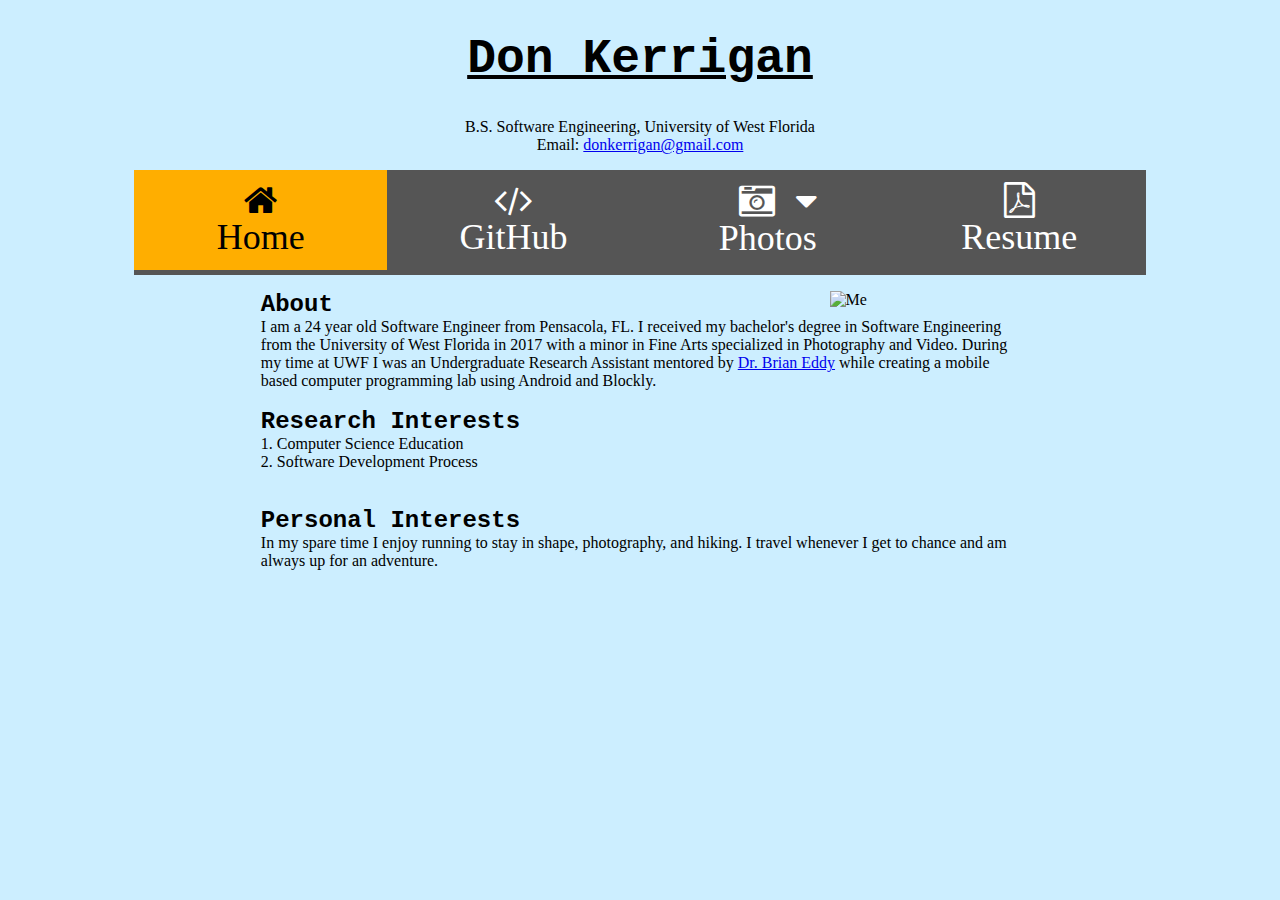
==== index.html @ 93a1a334 "Added dropdown menu to photos tab, added separate pages to distribute different types of photos, and" ====
<!DOCTYPE html>
<html>
  <head>
      <title>Don Kerrigan</title>
      <link rel="stylesheet" href="styles.css">
      <link rel="stylesheet" href="https://cdnjs.cloudflare.com/ajax/libs/font-awesome/4.7.0/css/font-awesome.min.css">
  </head>
  <body style="background-color:#cceeff;">
  <a id="home"></a>
  <h1 style="text-align:center; font-family:courier; font-size:3em;"><u><b>Don Kerrigan</b></u></h1>
    <p style="text-align:center">B.S. Software Engineering, University of West Florida<br/>Email: <a href="mailto:donkerrigan@gmail.com">donkerrigan@gmail.com</a></p>
  <div class="icon-bar" style="text-align: center;">
      <a href="index.html" class="active"><i class="fa fa-home"><br/>Home</i></a>
      <a href="https://github.com/donkerrigan"><i class="fa fa-code"><br/>GitHub</i></a>
      <div class="dropdown">
          <button class="dropbtn" onclick="photographs.html">
              <a href="photographs.html" style="color:white; width: 25%; text-align: center;"><i class="fa fa-camera-retro"><i style="float:right;" class="fa fa-caret-down"></i><br/>Photos</i></a>
          </button>
          <div class="dropdown-content">
              <a href="portraitPhotos.html">Portrait</a>
              <a href="landscapePhotos.html">Landscape</a>
              <a href="naturePhotos.html">Nature</a>
              <a href="wildlifePhotos.html">Wildlife</a>
          </div>
      </div>
      <!--<a class="active" href="photographs.html"><i class="fa fa-camera-retro"><br/>Photos</i></a>-->
      <a href="Don Kerrigan Resume.pdf"><i class="fa fa-file-pdf-o"><br/>Resume</i></a>
  </div>
	
    <p style="margin-left:20%; margin-right:20%; text-align:left; font-family:verdana">
		<img style="float:right; margin-left:2em;" src="Website Personal Picture.JPG" width=25% height=25% alt="Me"/>
		<b style="font-family:courier; font-size:1.5em;">About</b>
		<br/>
			I am a 24 year old Software Engineer from Pensacola, FL. I received my bachelor's degree in Software Engineering from the University of West Florida in 2017 with a minor in Fine Arts specialized in
            Photography and Video.
			During my time at UWF I was an Undergraduate Research Assistant mentored by <a href="https://uwf.edu/cse/departments/computer-science/our-faculty/faculty-profiles/dr-brian-eddy.html">Dr. Brian Eddy</a>
			while creating a mobile based computer programming lab using Android and Blockly.
        <br/><br/>
        
        <b style="font-family:courier; font-size:1.5em;">Research Interests</b>
        <br/>
            1. Computer Science Education<br/>
            2. Software Development Process<br/><br/><br/>
        
        <b style="font-family:courier; font-size:1.5em;">Personal Interests</b>
        <br/>
            In my spare time I enjoy running to stay in shape, photography, and hiking. 
            I travel whenever I get to chance and am always up for an adventure.
      </p>
  </body>
</html>
---- styles.css ----
.icon-bar {
    width: 80%; /* Full-width */
    background-color: #555; /* Dark-grey background */
    overflow: hidden; /* Overflow due to float */
    margin-left: 10%;
    margin-right: 10%;
}

.icon-bar a {
    float: left; /* Float links side by side */
    text-align: center; /* Center-align text */
    width: 25%; /* Equal width (5 icons with 20% width each = 100%) */
    padding: 12px 0; /* Some top and bottom padding */
    transition: all 0.3s ease; /* Add transition for hover effects */
    color: white; /* White text color */
    font-size: 36px; /* Increased font size */
}

.icon-bar a:hover {
    background-color: #000; /* Add a hover color */
    color: white !important;
}

.active {
    background-color: #ffae00; /* Add an active/current color */
    color: black !important;
}




/* The dropdown container */
.dropdown {
  float: left;
  width: 25%;
  overflow: hidden;
}

/* Dropdown button */
.dropdown .dropbtn {
  font-size: 36px;
  border: none;
  outline: none;
  float: center;
  color: white;
  background-color: inherit;
  font-family: inherit; /* Important for vertical align on mobile phones */
  margin: 0; /* Important for vertical align on mobile phones */
  width: 390%;
}


/* Dropdown content (hidden by default) */
.dropdown-content {
  display: none;
  width: 19%;
  position: absolute;
  background-color: #f9f9f9;
  z-index: 1;
}

/* Links inside the dropdown */
.dropdown-content a {
  float: none;
  color: black;
  text-decoration: none;
  display: block;
  text-align: center;
  width: 100%;
}

/* Add a grey background color to dropdown links on hover */
.dropdown-content a:hover {
  background-color: #000;
}

/* Show the dropdown menu on hover */
.dropdown:hover .dropdown-content{
  display: block;
  color: white;
}
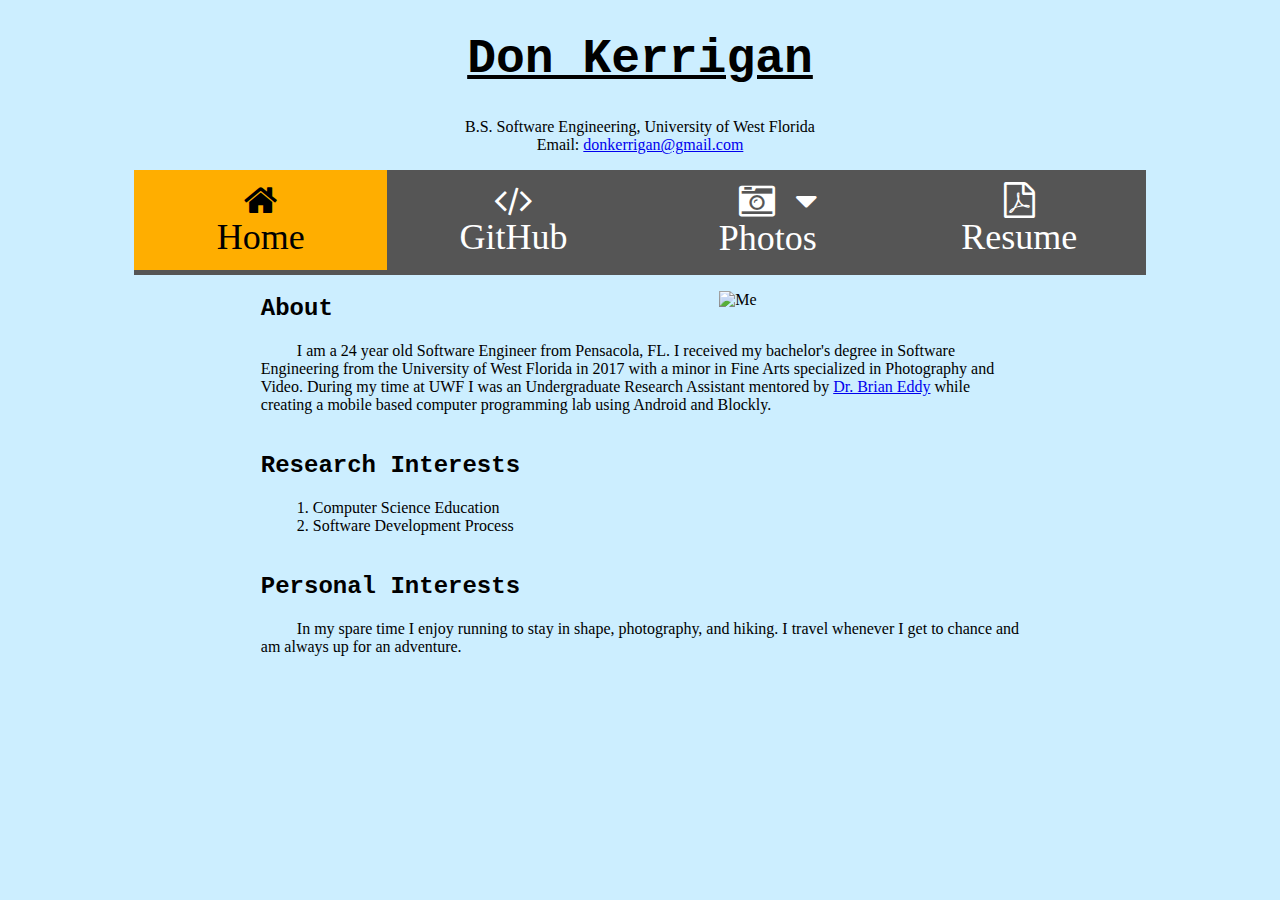
==== commit d40a72b6: "Added more photos, added css tags to make future edits easier and faster, fixed main profile picture" ====
--- a/index.html
+++ b/index.html
@@ -5,47 +5,50 @@
       <link rel="stylesheet" href="styles.css">
       <link rel="stylesheet" href="https://cdnjs.cloudflare.com/ajax/libs/font-awesome/4.7.0/css/font-awesome.min.css">
   </head>
-  <body style="background-color:#cceeff;">
-  <a id="home"></a>
-  <h1 style="text-align:center; font-family:courier; font-size:3em;"><u><b>Don Kerrigan</b></u></h1>
-    <p style="text-align:center">B.S. Software Engineering, University of West Florida<br/>Email: <a href="mailto:donkerrigan@gmail.com">donkerrigan@gmail.com</a></p>
-  <div class="icon-bar" style="text-align: center;">
-      <a href="index.html" class="active"><i class="fa fa-home"><br/>Home</i></a>
-      <a href="https://github.com/donkerrigan"><i class="fa fa-code"><br/>GitHub</i></a>
-      <div class="dropdown">
-          <button class="dropbtn" onclick="photographs.html">
-              <a href="photographs.html" style="color:white; width: 25%; text-align: center;"><i class="fa fa-camera-retro"><i style="float:right;" class="fa fa-caret-down"></i><br/>Photos</i></a>
-          </button>
-          <div class="dropdown-content">
-              <a href="portraitPhotos.html">Portrait</a>
-              <a href="landscapePhotos.html">Landscape</a>
-              <a href="naturePhotos.html">Nature</a>
-              <a href="wildlifePhotos.html">Wildlife</a>
+  <body class="background-color">
+      <h1>Don Kerrigan</h1>
+        <p class="site-bio">B.S. Software Engineering, University of West Florida<br/>Email: <a href="mailto:donkerrigan@gmail.com">donkerrigan@gmail.com</a></p>
+      <div class="icon-bar">
+          <a href="index.html" class="active"><i class="fa fa-home"><br/>Home</i></a>
+          <a href="https://github.com/donkerrigan"><i class="fa fa-code"><br/>GitHub</i></a>
+          <div class="dropdown">
+              <button class="dropbtn" onclick="photographs.html">
+                  <a href="photographs.html" style="color:white; width: 25%; text-align: center;"><i class="fa fa-camera-retro"><i style="float:right;" class="fa fa-caret-down"></i><br/>Photos</i></a>
+              </button>
+              <div class="dropdown-content">
+                  <a href="portraitPhotos.html">Portrait</a>
+                  <a href="landscapePhotos.html">Landscape</a>
+                  <a href="naturePhotos.html">Nature</a>
+                  <a href="wildlifePhotos.html">Wildlife</a>
+              </div>
           </div>
+          <a href="Don Kerrigan Resume.pdf"><i class="fa fa-file-pdf-o"><br/>Resume</i></a>
       </div>
-      <!--<a class="active" href="photographs.html"><i class="fa fa-camera-retro"><br/>Photos</i></a>-->
-      <a href="Don Kerrigan Resume.pdf"><i class="fa fa-file-pdf-o"><br/>Resume</i></a>
-  </div>
-	
-    <p style="margin-left:20%; margin-right:20%; text-align:left; font-family:verdana">
-		<img style="float:right; margin-left:2em;" src="Website Personal Picture.JPG" width=25% height=25% alt="Me"/>
-		<b style="font-family:courier; font-size:1.5em;">About</b>
-		<br/>
-			I am a 24 year old Software Engineer from Pensacola, FL. I received my bachelor's degree in Software Engineering from the University of West Florida in 2017 with a minor in Fine Arts specialized in
-            Photography and Video.
-			During my time at UWF I was an Undergraduate Research Assistant mentored by <a href="https://uwf.edu/cse/departments/computer-science/our-faculty/faculty-profiles/dr-brian-eddy.html">Dr. Brian Eddy</a>
-			while creating a mobile based computer programming lab using Android and Blockly.
-        <br/><br/>
-        
-        <b style="font-family:courier; font-size:1.5em;">Research Interests</b>
-        <br/>
-            1. Computer Science Education<br/>
-            2. Software Development Process<br/><br/><br/>
-        
-        <b style="font-family:courier; font-size:1.5em;">Personal Interests</b>
-        <br/>
-            In my spare time I enjoy running to stay in shape, photography, and hiking. 
-            I travel whenever I get to chance and am always up for an adventure.
+
+      <p class="profile-body">
+          <img class="profile-picture" src="Website Personal Picture.JPG" width=25% height=25% alt="Me"/>
+      </p>
+
+      <h2>About</h2>
+      <p class="profile-body">
+          &emsp;&emsp; I am a 24 year old Software Engineer from Pensacola, FL. I received my bachelor's degree in Software Engineering from the University of West Florida in 2017 with a minor in Fine Arts specialized in
+          Photography and Video.
+          During my time at UWF I was an Undergraduate Research Assistant mentored by <a href="https://uwf.edu/cse/departments/computer-science/our-faculty/faculty-profiles/dr-brian-eddy.html">Dr. Brian Eddy</a>
+          while creating a mobile based computer programming lab using Android and Blockly.
+          <br/><br/>
+      </p>
+
+      <h2>Research Interests</h2>
+      <p class="profile-body">
+          &emsp;&emsp; 1. Computer Science Education<br/>
+          &emsp;&emsp; 2. Software Development Process<br/>
+          <br/>
+      </p>
+
+      <h2>Personal Interests</h2>
+      <p class="profile-body">
+          &emsp;&emsp; In my spare time I enjoy running to stay in shape, photography, and hiking.
+          I travel whenever I get to chance and am always up for an adventure.
       </p>
   </body>
 </html>
--- a/styles.css
+++ b/styles.css
@@ -1,3 +1,58 @@
+/*
+*   Main site header and bio styles, including h1 and h2.
+*/
+.background-color {
+    background-color: #cceeff;
+}
+
+h1 {
+    text-align:center;
+    font-family:courier;
+    font-size:3em;
+    font-weight: bold;
+    text-decoration: underline;
+}
+
+h2 {
+    font-family:courier !important;
+    font-size:1.5em;
+    font-weight: bold;
+    margin-left:20%;
+    margin-right:20%;
+    text-align:left;
+}
+
+h3 {
+    font-family: courier;
+    text-align: center;
+    font-size: 3em;
+    font-weight: bold;
+}
+
+h4 {
+    font-family: courier;
+    text-align: center;
+    font-size: ;
+    font-weight: bold;
+}
+
+.site-bio {
+    text-align:center;
+}
+
+.profile-picture {
+    float:right;
+    margin-left:2em;
+    min-width: 300px;
+}
+
+.profile-body {
+    margin-left:20%;
+    margin-right:20%;
+    text-align:left;
+    font-family:verdana;
+}
+
 .icon-bar {
     width: 80%; /* Full-width */
     background-color: #555; /* Dark-grey background */
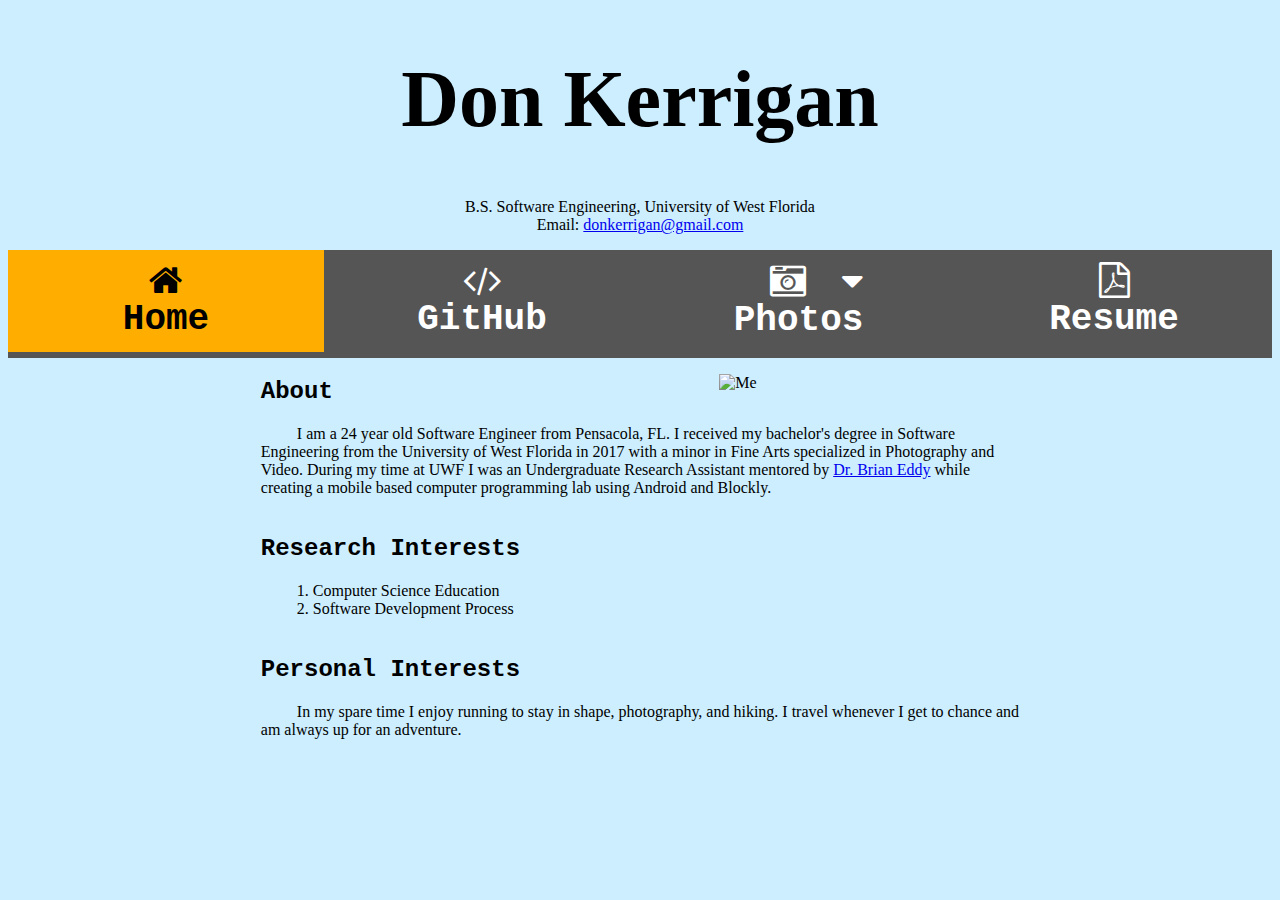
==== commit 90ec065d: "Added Video page to show my latest video. Changed font for website title and all photos pages. Also " ====
--- a/index.html
+++ b/index.html
@@ -9,20 +9,21 @@
       <h1>Don Kerrigan</h1>
         <p class="site-bio">B.S. Software Engineering, University of West Florida<br/>Email: <a href="mailto:donkerrigan@gmail.com">donkerrigan@gmail.com</a></p>
       <div class="icon-bar">
-          <a href="index.html" class="active"><i class="fa fa-home"><br/>Home</i></a>
-          <a href="https://github.com/donkerrigan"><i class="fa fa-code"><br/>GitHub</i></a>
+          <a href="https://donkerrigan.com/index.html" class= "active"><i class="fa fa-home"><br/><small class="menubartxt">Home</small></i></a>
+          <a href="https://github.com/donkerrigan"><i class="fa fa-code"><br/><small class="menubartxt">GitHub</small></i></a>
           <div class="dropdown">
               <button class="dropbtn" onclick="photographs.html">
-                  <a href="photographs.html" style="color:white; width: 25%; text-align: center;"><i class="fa fa-camera-retro"><i style="float:right;" class="fa fa-caret-down"></i><br/>Photos</i></a>
+                  <a href="photographs.html" style="color:white; width: 25%; text-align: center;"><i class="fa fa-camera-retro"><i style="float:right;" class="fa fa-caret-down"></i><br/><small class="menubartxt">Photos</small></i></a>
               </button>
               <div class="dropdown-content">
                   <a href="portraitPhotos.html">Portrait</a>
                   <a href="landscapePhotos.html">Landscape</a>
                   <a href="naturePhotos.html">Nature</a>
                   <a href="wildlifePhotos.html">Wildlife</a>
+                  <a href="videos.html">Video</a>
               </div>
           </div>
-          <a href="Don Kerrigan Resume.pdf"><i class="fa fa-file-pdf-o"><br/>Resume</i></a>
+          <a href="Don Kerrigan Resume.pdf"><i class="fa fa-file-pdf-o"><br/><small class="menubartxt">Resume</small></i></a>
       </div>
 
       <p class="profile-body">
--- a/styles.css
+++ b/styles.css
@@ -1,5 +1,5 @@
 /*
-*   Main site header and bio styles, including h1 and h2.
+*   Main site header and bio styles, including h1, h2, h3, and h4.
 */
 .background-color {
     background-color: #cceeff;
@@ -7,10 +7,9 @@
 
 h1 {
     text-align:center;
-    font-family:courier;
-    font-size:3em;
+    font-family: mistral;
+    font-size:5em;
     font-weight: bold;
-    text-decoration: underline;
 }
 
 h2 {
@@ -23,29 +22,42 @@
 }
 
 h3 {
-    font-family: courier;
+    font-family: mistral;
     text-align: center;
     font-size: 3em;
     font-weight: bold;
 }
 
 h4 {
-    font-family: courier;
+    font-family: mistral;
     text-align: center;
-    font-size: ;
+    font-size:;
     font-weight: bold;
+}
+
+.menubartxt {
+    font-family:courier;
+    font-weight: bold;
+    text-align: center;
+    font-size: 36px;
 }
 
 .site-bio {
     text-align:center;
 }
 
+/*
+*   Sets margins for profile picture on home page
+*/
 .profile-picture {
     float:right;
     margin-left:2em;
     min-width: 300px;
 }
 
+/*
+*   Boundaries set for text on home page
+*/
 .profile-body {
     margin-left:20%;
     margin-right:20%;
@@ -53,22 +65,29 @@
     font-family:verdana;
 }
 
+
+/*
+*
+*   Styling for site menu bar
+*
+*/
+
 .icon-bar {
-    width: 80%; /* Full-width */
+    width: 100%; /* Full-width */
     background-color: #555; /* Dark-grey background */
     overflow: hidden; /* Overflow due to float */
-    margin-left: 10%;
-    margin-right: 10%;
+    font-family: courier;
 }
 
 .icon-bar a {
     float: left; /* Float links side by side */
     text-align: center; /* Center-align text */
-    width: 25%; /* Equal width (5 icons with 20% width each = 100%) */
+    width: 25%; /* Equal width (4 icons with 25% width each = 100%) */
     padding: 12px 0; /* Some top and bottom padding */
-    transition: all 0.3s ease; /* Add transition for hover effects */
+    transition: all 0.3s ease; /* Added transition for hover effects */
     color: white; /* White text color */
     font-size: 36px; /* Increased font size */
+    font-family: courier;
 }
 
 .icon-bar a:hover {
@@ -82,16 +101,24 @@
 }
 
 
+/*
+*
+*   Styling for dropdown from photos icon on menu bar
+*
+*/
 
-
-/* The dropdown container */
+/*
+*   The dropdown container
+*/
 .dropdown {
   float: left;
   width: 25%;
   overflow: hidden;
 }
 
-/* Dropdown button */
+/*
+*   Dropdown button
+*/
 .dropdown .dropbtn {
   font-size: 36px;
   border: none;
@@ -105,32 +132,61 @@
 }
 
 
-/* Dropdown content (hidden by default) */
+/*
+*   Dropdown content (hidden by default)
+*/
 .dropdown-content {
   display: none;
-  width: 19%;
+  width: 24.6%;
   position: absolute;
   background-color: #f9f9f9;
   z-index: 1;
 }
 
-/* Links inside the dropdown */
+/*
+*   Links inside the dropdown
+*/
 .dropdown-content a {
   float: none;
   color: black;
   text-decoration: none;
   display: block;
   text-align: center;
+  font-family: courier;
+  font-weight: bold;
   width: 100%;
 }
 
-/* Add a grey background color to dropdown links on hover */
+/*
+*   Add a grey background color to dropdown links on hover
+*/
 .dropdown-content a:hover {
   background-color: #000;
 }
 
-/* Show the dropdown menu on hover */
+/*
+*   Show the dropdown menu on hover
+*/
 .dropdown:hover .dropdown-content{
   display: block;
   color: white;
+}
+
+.video-section{
+    position: relative;
+	padding-bottom: 56.25%; /* 16:9 */
+	padding-top: 20%;
+	padding-bottom: 20%;
+	height: 0;
+}
+
+.video {
+    position: absolute;
+    top: 50%;
+    bottom: 10%;
+    left: 25%;
+    right: 25%;
+    width: 50%;
+    height: 55%;
+    margin: 50px;
 }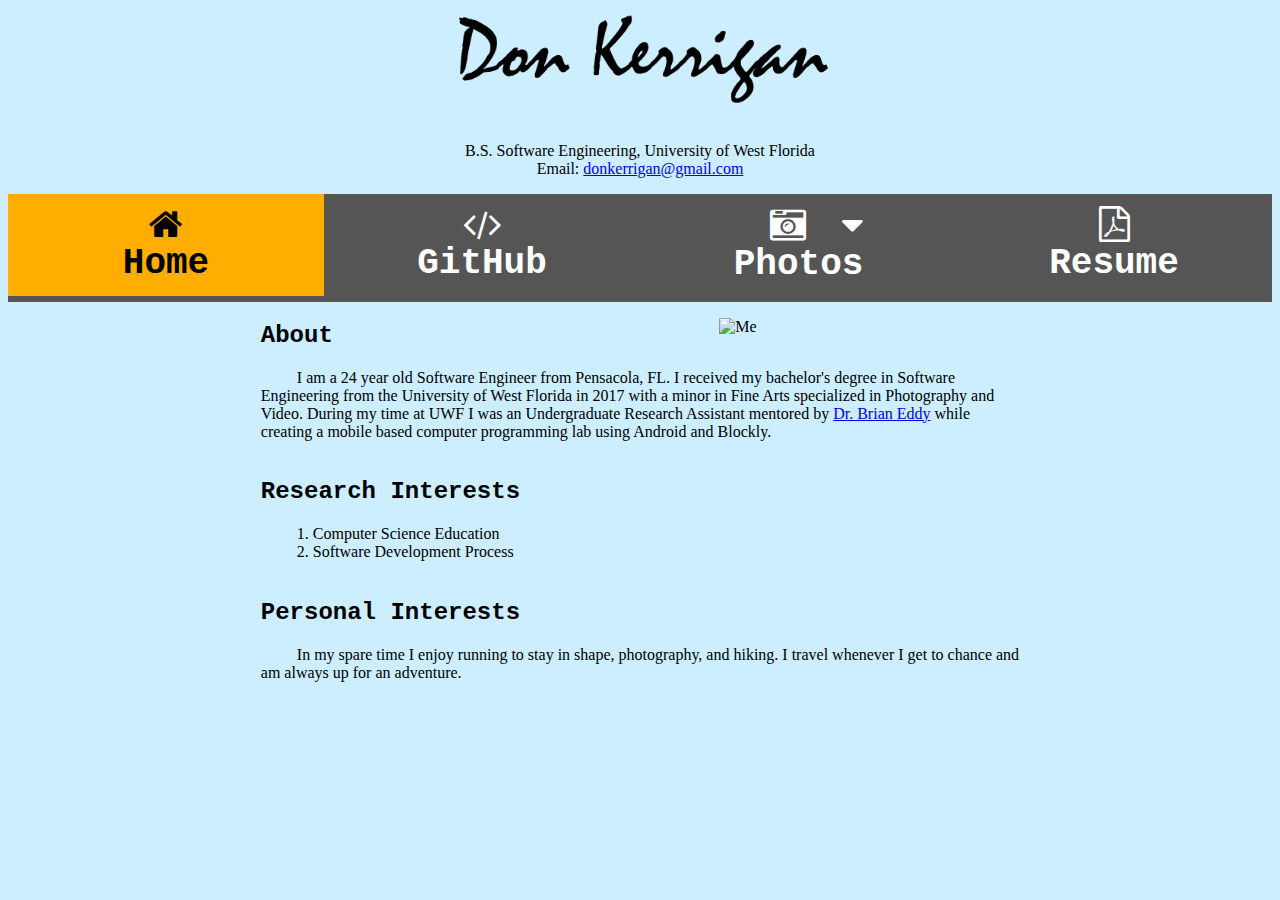
==== commit ab30a039: "Changed website header to an image instead of just text." ====
--- a/index.html
+++ b/index.html
@@ -6,7 +6,7 @@
       <link rel="stylesheet" href="https://cdnjs.cloudflare.com/ajax/libs/font-awesome/4.7.0/css/font-awesome.min.css">
   </head>
   <body class="background-color">
-      <h1>Don Kerrigan</h1>
+    <img class="header-image" src="./website_header.png">
         <p class="site-bio">B.S. Software Engineering, University of West Florida<br/>Email: <a href="mailto:donkerrigan@gmail.com">donkerrigan@gmail.com</a></p>
       <div class="icon-bar">
           <a href="https://donkerrigan.com/index.html" class= "active"><i class="fa fa-home"><br/><small class="menubartxt">Home</small></i></a>
--- a/styles.css
+++ b/styles.css
@@ -3,6 +3,15 @@
 */
 .background-color {
     background-color: #cceeff;
+}
+
+.header-image{
+    position: relative;
+    width: 30%;
+    left: 35%;
+    right: 35%;
+    text-align: center;
+    float: center;
 }
 
 h1 {
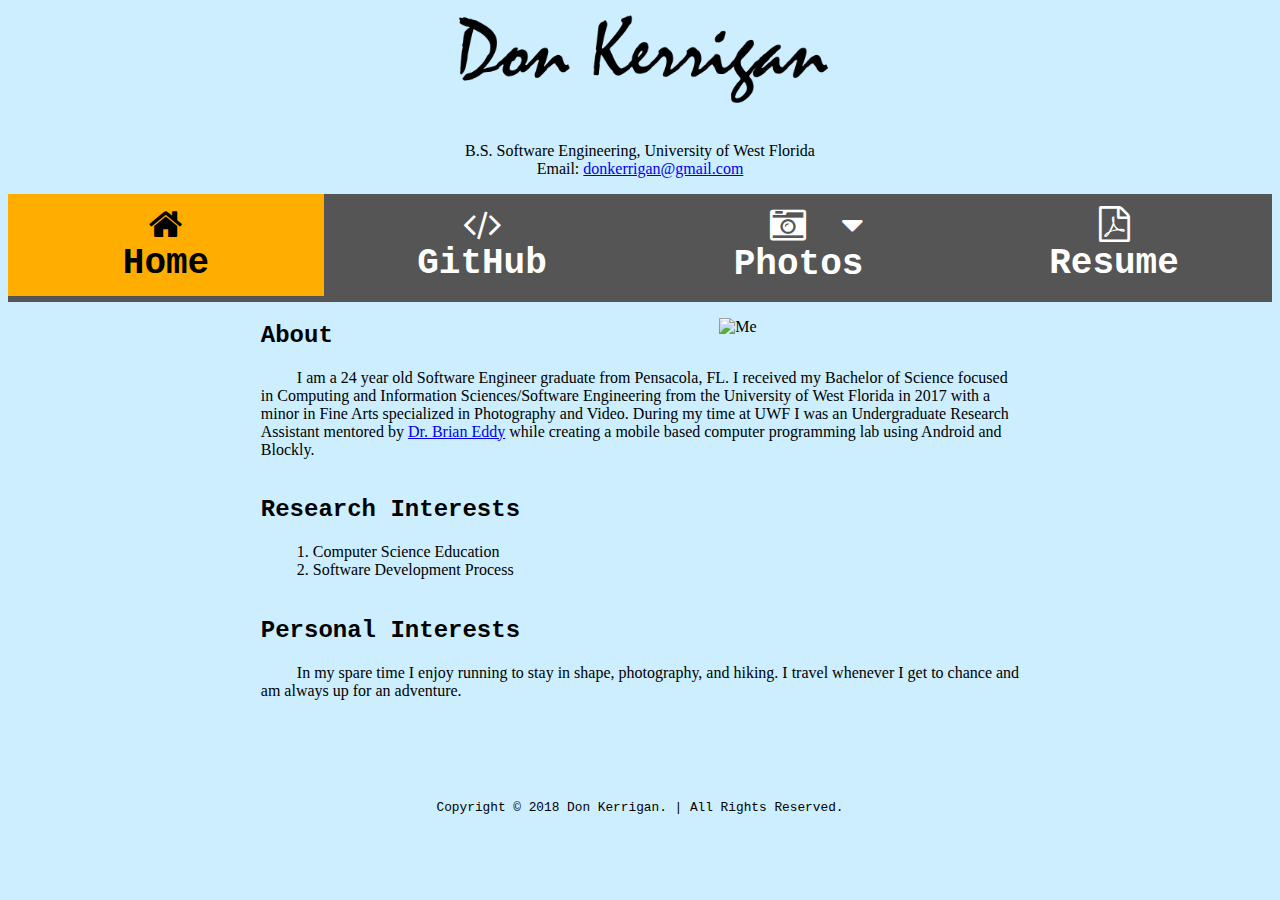
==== commit d3507f4f: "Separated out the JavaScript from being within the HTML to its own js folder. Also moved css files i" ====
--- a/index.html
+++ b/index.html
@@ -2,15 +2,17 @@
 <html>
   <head>
       <title>Don Kerrigan</title>
-      <link rel="stylesheet" href="styles.css">
+      <link rel="shortcut icon" href="./website_icon.ico">
+      <link rel="stylesheet" href="./css/styles.css">
       <link rel="stylesheet" href="https://cdnjs.cloudflare.com/ajax/libs/font-awesome/4.7.0/css/font-awesome.min.css">
+      <script type="text/javascript" src="https://platform.linkedin.com/badges/js/profile.js" async defer></script>
   </head>
   <body class="background-color">
     <img class="header-image" src="./website_header.png">
         <p class="site-bio">B.S. Software Engineering, University of West Florida<br/>Email: <a href="mailto:donkerrigan@gmail.com">donkerrigan@gmail.com</a></p>
       <div class="icon-bar">
           <a href="https://donkerrigan.com/index.html" class= "active"><i class="fa fa-home"><br/><small class="menubartxt">Home</small></i></a>
-          <a href="https://github.com/donkerrigan"><i class="fa fa-code"><br/><small class="menubartxt">GitHub</small></i></a>
+          <a href="https://github.com/donke rrigan"><i class="fa fa-code"><br/><small class="menubartxt">GitHub</small></i></a>
           <div class="dropdown">
               <button class="dropbtn" onclick="photographs.html">
                   <a href="photographs.html" style="color:white; width: 25%; text-align: center;"><i class="fa fa-camera-retro"><i style="float:right;" class="fa fa-caret-down"></i><br/><small class="menubartxt">Photos</small></i></a>
@@ -27,12 +29,16 @@
       </div>
 
       <p class="profile-body">
+        <!--
+        LinkedIn Profile badge in case I decide to remove the picture.
+        <div class="LI-profile-badge linkedin-profile-badge"  data-version="v1" data-size="medium" data-locale="en_US" data-type="vertical" data-theme="dark" data-vanity="don-kerrigan"><a class="LI-simple-link" href='https://www.linkedin.com/in/don-kerrigan?trk=profile-badge'>Don Kerrigan</a></div>
+        -->
           <img class="profile-picture" src="Website Personal Picture.JPG" width=25% height=25% alt="Me"/>
       </p>
 
       <h2>About</h2>
       <p class="profile-body">
-          &emsp;&emsp; I am a 24 year old Software Engineer from Pensacola, FL. I received my bachelor's degree in Software Engineering from the University of West Florida in 2017 with a minor in Fine Arts specialized in
+          &emsp;&emsp; I am a 24 year old Software Engineer graduate from Pensacola, FL. I received my Bachelor of Science focused in Computing and Information Sciences/Software Engineering from the University of West Florida in 2017 with a minor in Fine Arts specialized in
           Photography and Video.
           During my time at UWF I was an Undergraduate Research Assistant mentored by <a href="https://uwf.edu/cse/departments/computer-science/our-faculty/faculty-profiles/dr-brian-eddy.html">Dr. Brian Eddy</a>
           while creating a mobile based computer programming lab using Android and Blockly.
@@ -52,4 +58,5 @@
           I travel whenever I get to chance and am always up for an adventure.
       </p>
   </body>
+  <footer>Copyright &copy; 2018 Don Kerrigan. | All Rights Reserved.</footer>
 </html>
--- a/css/styles.css
+++ b/css/styles.css
@@ -0,0 +1,219 @@
+/*
+*   Main site header and bio styles, including h1, h2, h3, and h4.
+*/
+.background-color {
+    background-color: #cceeff;
+}
+
+.header-image{
+    position: relative;
+    width: 30%;
+    min-width:300px;
+    left: 35%;
+    right: 35%;
+    text-align: center;
+    float: center;
+}
+
+h1 {
+    text-align:center;
+    font-family: mistral, courier;
+    font-size:5em;
+    font-weight: bold;
+}
+
+h2 {
+    font-family:courier !important;
+    font-size:1.5em;
+    font-weight: bold;
+    margin-left:20%;
+    margin-right:20%;
+    text-align:left;
+}
+
+h3 {
+    font-family: mistral, courier;
+    text-align: center;
+    font-size: 3em;
+    font-weight: bold;
+}
+
+h4 {
+    font-family: mistral, courier;
+    text-align: center;
+    font-size:;
+    font-weight: bold;
+}
+
+footer {
+    font-family: courier;
+    font-size: 0.8em;
+    text-align:center;
+    float:bottom;
+    margin-top: 100px;
+}
+
+.menubartxt {
+    font-family:mistral, courier;
+    font-weight: bold;
+    text-align: center;
+    font-size: 36px;
+}
+
+.site-bio {
+    text-align:center;
+}
+
+/*
+*   Sets margins for profile picture on home page
+*/
+.profile-picture {
+    float:right;
+    margin-left:2em;
+    min-width: 300px;
+}
+
+/*
+*   Style to position LinkedIn badge on home page
+*/
+.linkedin-profile-badge {
+    float:right;
+    margin-left:2em;
+    margin-right: 20%;
+    margin-top: 15px;
+    min-width: 300px;
+}
+
+/*
+*   Boundaries set for text on home page
+*/
+.profile-body {
+    margin-left:20%;
+    margin-right:20%;
+    text-align:left;
+    font-family:verdana;
+}
+
+
+/*
+*
+*   Styling for site menu bar
+*
+*/
+
+.icon-bar {
+    width: 100%; /* Full-width */
+    background-color: #555; /* Dark-grey background */
+    overflow: hidden; /* Overflow due to float */
+    font-family: mistral, courier;
+}
+
+.icon-bar a {
+    float: left; /* Float links side by side */
+    text-align: center; /* Center-align text */
+    width: 25%; /* Equal width (4 icons with 25% width each = 100%) */
+    padding: 12px 0; /* Some top and bottom padding */
+    transition: all 0.3s ease; /* Added transition for hover effects */
+    color: white; /* White text color */
+    font-size: 36px; /* Increased font size */
+    font-family: mistral, courier;
+}
+
+.icon-bar a:hover {
+    background-color: #000; /* Add a hover color */
+    color: white !important;
+}
+
+.active {
+    background-color: #ffae00; /* Add an active/current color */
+    color: black !important;
+}
+
+
+/*
+*
+*   Styling for dropdown from photos icon on menu bar
+*
+*/
+
+/*
+*   The dropdown container
+*/
+.dropdown {
+  float: left;
+  width: 25%;
+  overflow: hidden;
+}
+
+/*
+*   Dropdown button
+*/
+.dropdown .dropbtn {
+  font-size: 36px;
+  border: none;
+  outline: none;
+  float: center;
+  color: white;
+  background-color: inherit;
+  font-family: inherit; /* Important for vertical align on mobile phones */
+  margin: 0; /* Important for vertical align on mobile phones */
+  width: 390%;
+}
+
+
+/*
+*   Dropdown content (hidden by default)
+*/
+.dropdown-content {
+  display: none;
+  width: 24.6%;
+  position: absolute;
+  background-color: #f9f9f9;
+  z-index: 1;
+}
+
+/*
+*   Links inside the dropdown
+*/
+.dropdown-content a {
+  float: none;
+  color: black;
+  text-decoration: none;
+  display: block;
+  text-align: center;
+  font-family: mistral, courier;
+  font-weight: bold;
+  width: 100%;
+}
+
+/*
+*   Add a grey background color to dropdown links on hover
+*/
+.dropdown-content a:hover {
+  background-color: #000;
+}
+
+/*
+*   Show the dropdown menu on hover
+*/
+.dropdown:hover .dropdown-content{
+  display: block;
+  color: white;
+}
+
+.video-section{
+    position: relative;
+	padding-bottom: 56.25%; /* 16:9 */
+	padding-top: 20%;
+	overflow: hidden;
+}
+
+.video {
+    position: relative;
+    top: 20%;
+    bottom:20%;
+    left: 25%;
+    right: 25%;
+    width: 50%;
+    height: 400px;
+}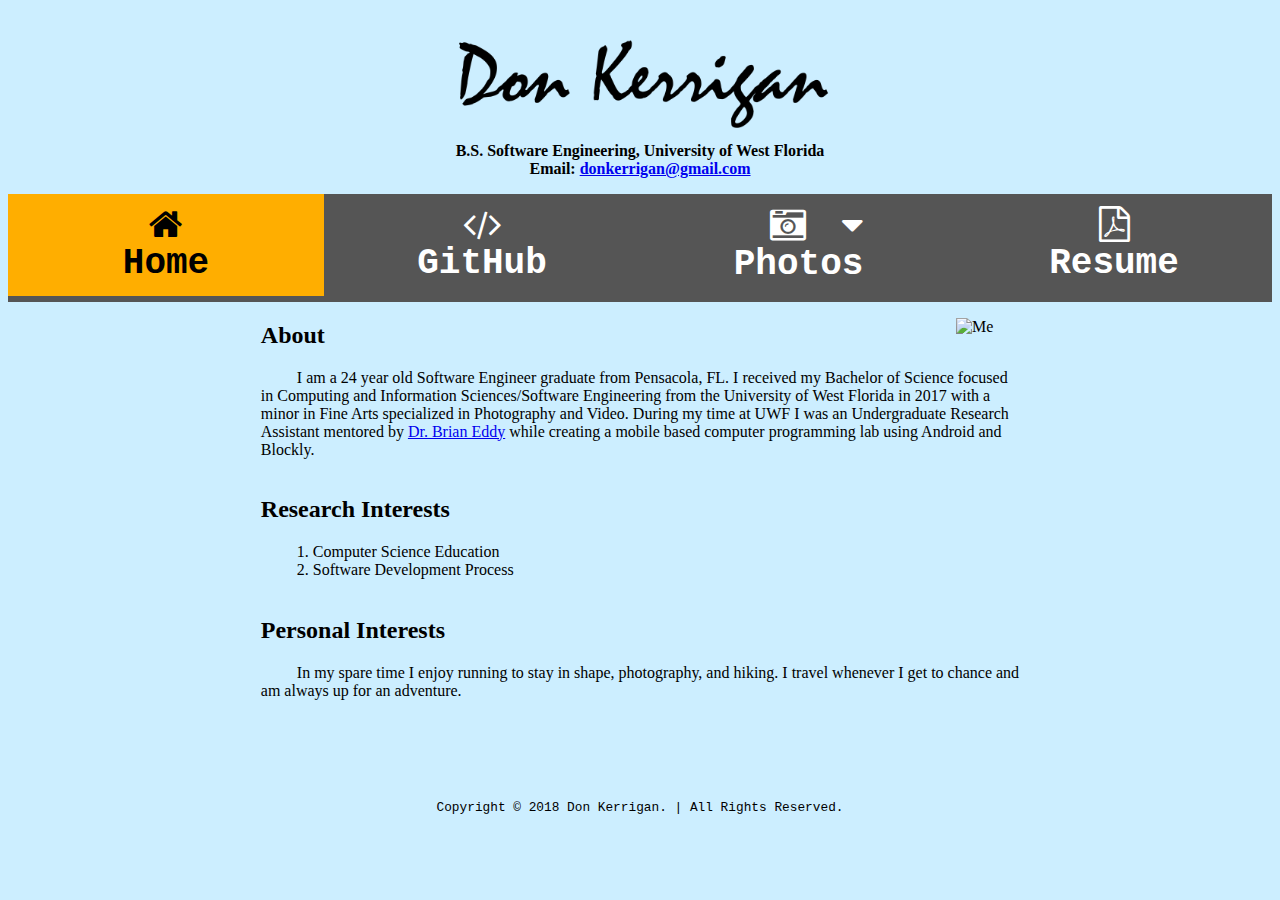
==== commit f3a08d34: "Changed font for site bio and home page. Also refactored the css to make it easier to change all of " ====
--- a/index.html
+++ b/index.html
@@ -9,7 +9,7 @@
   </head>
   <body class="background-color">
     <img class="header-image" src="./website_header.png">
-        <p class="site-bio">B.S. Software Engineering, University of West Florida<br/>Email: <a href="mailto:donkerrigan@gmail.com">donkerrigan@gmail.com</a></p>
+        <p class="site-bio main-info-text">B.S. Software Engineering, University of West Florida<br/>Email: <a href="mailto:donkerrigan@gmail.com">donkerrigan@gmail.com</a></p>
       <div class="icon-bar">
           <a href="https://donkerrigan.com/index.html" class= "active"><i class="fa fa-home"><br/><small class="menubartxt">Home</small></i></a>
           <a href="https://github.com/donke rrigan"><i class="fa fa-code"><br/><small class="menubartxt">GitHub</small></i></a>
@@ -28,7 +28,7 @@
           <a href="Don Kerrigan Resume.pdf"><i class="fa fa-file-pdf-o"><br/><small class="menubartxt">Resume</small></i></a>
       </div>
 
-      <p class="profile-body">
+      <p class="profile-bodymain-info-text">
         <!--
         LinkedIn Profile badge in case I decide to remove the picture.
         <div class="LI-profile-badge linkedin-profile-badge"  data-version="v1" data-size="medium" data-locale="en_US" data-type="vertical" data-theme="dark" data-vanity="don-kerrigan"><a class="LI-simple-link" href='https://www.linkedin.com/in/don-kerrigan?trk=profile-badge'>Don Kerrigan</a></div>
@@ -36,24 +36,24 @@
           <img class="profile-picture" src="Website Personal Picture.JPG" width=25% height=25% alt="Me"/>
       </p>
 
-      <h2>About</h2>
-      <p class="profile-body">
+      <h2 class="main-info-text">About</h2>
+      <p class="profile-body main-info-text">
           &emsp;&emsp; I am a 24 year old Software Engineer graduate from Pensacola, FL. I received my Bachelor of Science focused in Computing and Information Sciences/Software Engineering from the University of West Florida in 2017 with a minor in Fine Arts specialized in
           Photography and Video.
-          During my time at UWF I was an Undergraduate Research Assistant mentored by <a href="https://uwf.edu/cse/departments/computer-science/our-faculty/faculty-profiles/dr-brian-eddy.html">Dr. Brian Eddy</a>
+          During my time at UWF I was an Undergraduate Research Assistant mentored by <a href="https://uwf.edu/hmcse/departments/computer-science/our-faculty/faculty-profiles/dr-brian-eddy.html">Dr. Brian Eddy</a>
           while creating a mobile based computer programming lab using Android and Blockly.
           <br/><br/>
       </p>
 
-      <h2>Research Interests</h2>
-      <p class="profile-body">
+      <h2 class="main-info-text">Research Interests</h2>
+      <p class="profile-body main-info-text">
           &emsp;&emsp; 1. Computer Science Education<br/>
           &emsp;&emsp; 2. Software Development Process<br/>
           <br/>
       </p>
 
-      <h2>Personal Interests</h2>
-      <p class="profile-body">
+      <h2 class="main-info-text">Personal Interests</h2>
+      <p class="profile-body main-info-text">
           &emsp;&emsp; In my spare time I enjoy running to stay in shape, photography, and hiking.
           I travel whenever I get to chance and am always up for an adventure.
       </p>
--- a/css/styles.css
+++ b/css/styles.css
@@ -11,6 +11,7 @@
     min-width:300px;
     left: 35%;
     right: 35%;
+    top: 25px;
     text-align: center;
     float: center;
 }
@@ -23,7 +24,6 @@
 }
 
 h2 {
-    font-family:courier !important;
     font-size:1.5em;
     font-weight: bold;
     margin-left:20%;
@@ -62,6 +62,11 @@
 
 .site-bio {
     text-align:center;
+    font-weight: 550;
+}
+
+.main-info-text{
+    font-family: Bradley Hand, cursive;
 }
 
 /*
@@ -91,7 +96,6 @@
     margin-left:20%;
     margin-right:20%;
     text-align:left;
-    font-family:verdana;
 }
 
 
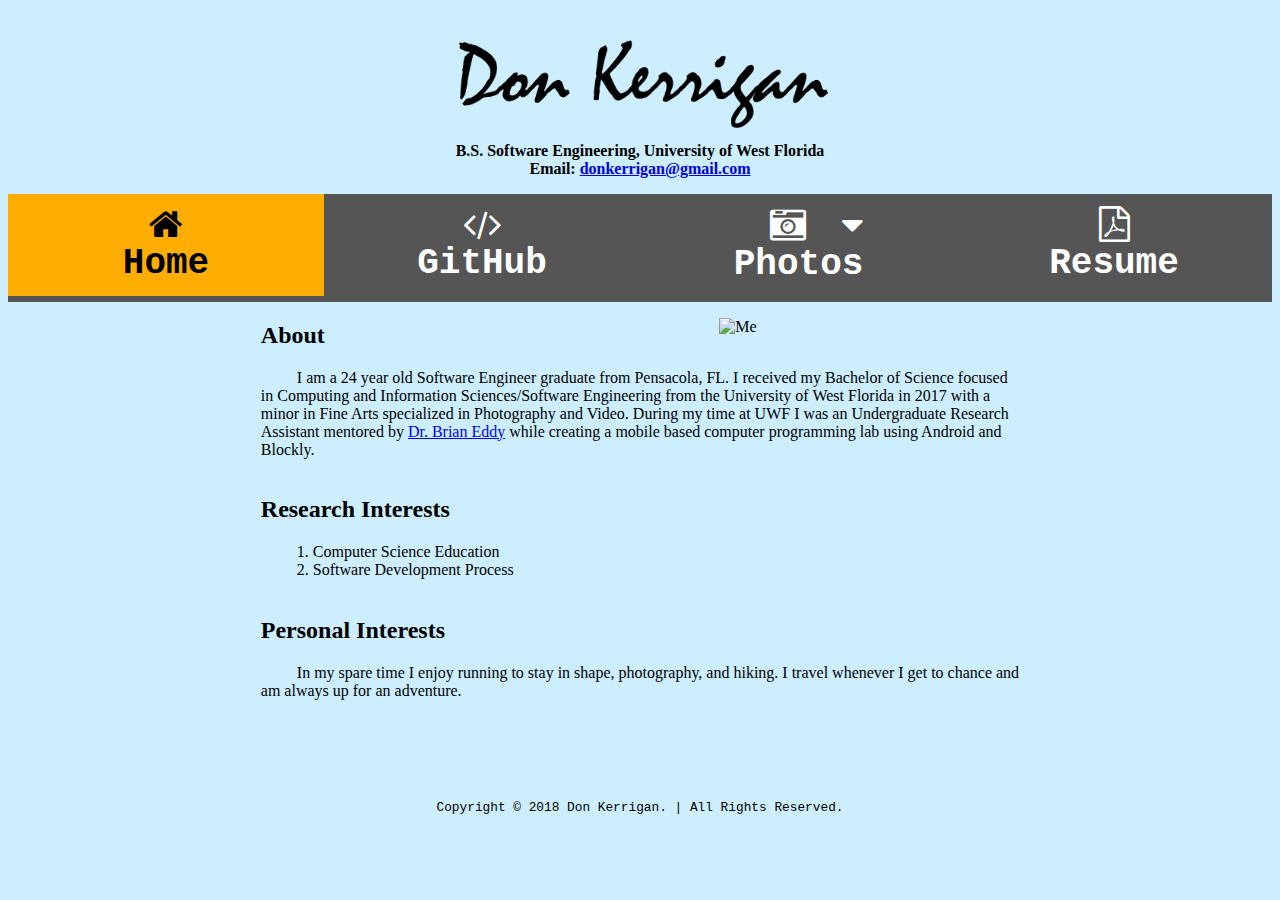
==== commit 5a809fb3: "Fixed the positioning of the picture on the home page." ====
--- a/index.html
+++ b/index.html
@@ -28,7 +28,7 @@
           <a href="Don Kerrigan Resume.pdf"><i class="fa fa-file-pdf-o"><br/><small class="menubartxt">Resume</small></i></a>
       </div>
 
-      <p class="profile-bodymain-info-text">
+      <p class="profile-body main-info-text">
         <!--
         LinkedIn Profile badge in case I decide to remove the picture.
         <div class="LI-profile-badge linkedin-profile-badge"  data-version="v1" data-size="medium" data-locale="en_US" data-type="vertical" data-theme="dark" data-vanity="don-kerrigan"><a class="LI-simple-link" href='https://www.linkedin.com/in/don-kerrigan?trk=profile-badge'>Don Kerrigan</a></div>
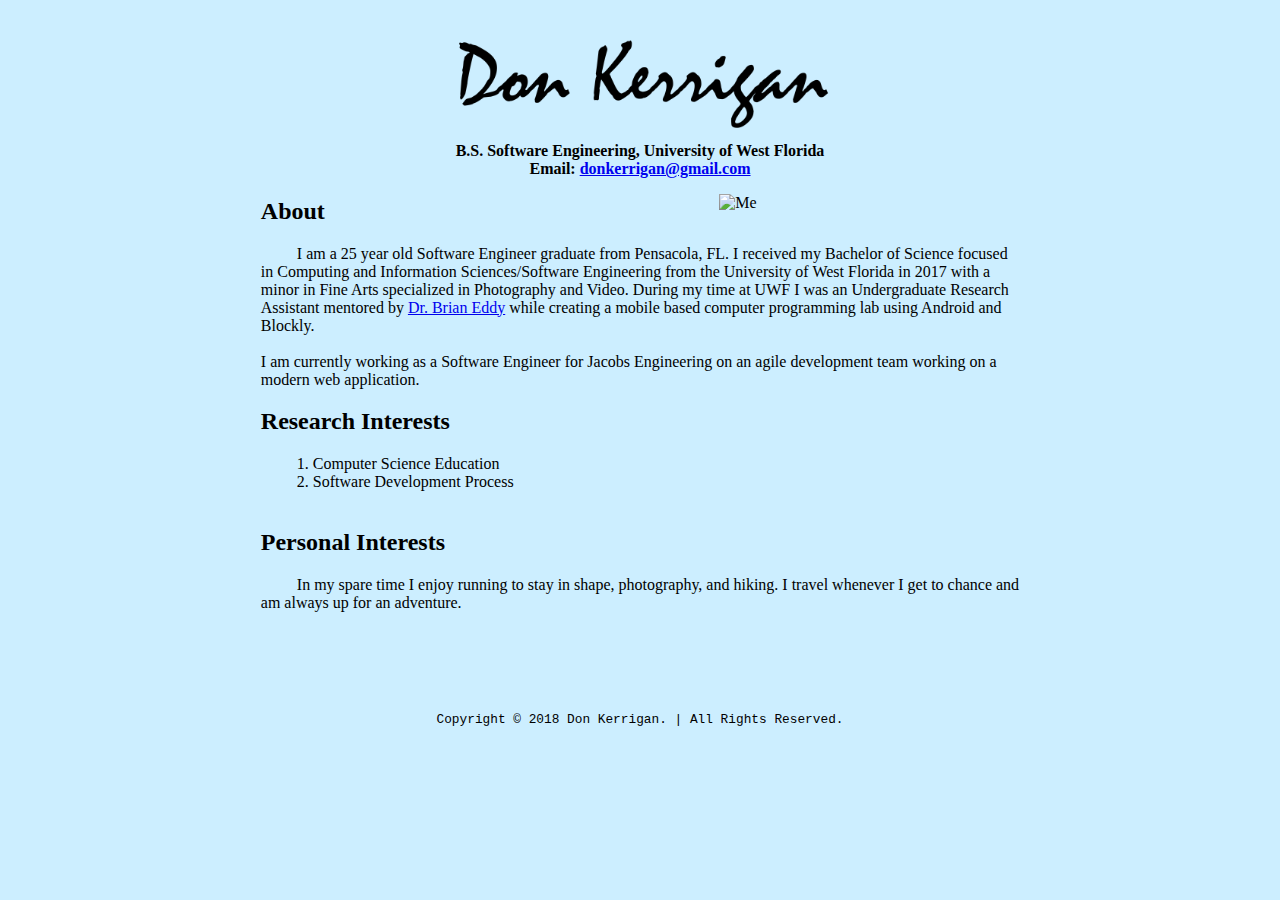
==== commit 2dd18b8e: "Updated my age, bio, and restructured pictures folders" ====
--- a/index.html
+++ b/index.html
@@ -1,62 +1,53 @@
 <!DOCTYPE html>
 <html>
-  <head>
-      <title>Don Kerrigan</title>
-      <link rel="shortcut icon" href="./website_icon.ico">
-      <link rel="stylesheet" href="./css/styles.css">
-      <link rel="stylesheet" href="https://cdnjs.cloudflare.com/ajax/libs/font-awesome/4.7.0/css/font-awesome.min.css">
-      <script type="text/javascript" src="https://platform.linkedin.com/badges/js/profile.js" async defer></script>
-  </head>
-  <body class="background-color">
-    <img class="header-image" src="./website_header.png">
+    <head>
+        <title>Don Kerrigan</title>
+        <link rel="shortcut icon" href="./website_icon.ico">
+        <link rel="stylesheet" href="./css/styles.css">
+        <link rel="stylesheet" href="https://cdnjs.cloudflare.com/ajax/libs/font-awesome/4.7.0/css/font-awesome.min.css">
+        <script type="text/javascript" src="https://platform.linkedin.com/badges/js/profile.js" async defer></script>
+        <script src="https://ajax.googleapis.com/ajax/libs/jquery/2.1.1/jquery.min.js"></script>
+        <script language="JavaScript">
+            $(function(){
+                $("#menuBar").load("menuBar.html");
+            });
+        </script>
+    </head>
+    <body class="background-color">
+        <a href="index.html"><img class="header-image" src="./website_header.png"></a>
         <p class="site-bio main-info-text">B.S. Software Engineering, University of West Florida<br/>Email: <a href="mailto:donkerrigan@gmail.com">donkerrigan@gmail.com</a></p>
-      <div class="icon-bar">
-          <a href="https://donkerrigan.com/index.html" class= "active"><i class="fa fa-home"><br/><small class="menubartxt">Home</small></i></a>
-          <a href="https://github.com/donke rrigan"><i class="fa fa-code"><br/><small class="menubartxt">GitHub</small></i></a>
-          <div class="dropdown">
-              <button class="dropbtn" onclick="photographs.html">
-                  <a href="photographs.html" style="color:white; width: 25%; text-align: center;"><i class="fa fa-camera-retro"><i style="float:right;" class="fa fa-caret-down"></i><br/><small class="menubartxt">Photos</small></i></a>
-              </button>
-              <div class="dropdown-content">
-                  <a href="portraitPhotos.html">Portrait</a>
-                  <a href="landscapePhotos.html">Landscape</a>
-                  <a href="naturePhotos.html">Nature</a>
-                  <a href="wildlifePhotos.html">Wildlife</a>
-                  <a href="videos.html">Video</a>
-              </div>
-          </div>
-          <a href="Don Kerrigan Resume.pdf"><i class="fa fa-file-pdf-o"><br/><small class="menubartxt">Resume</small></i></a>
-      </div>
+        <div id="menuBar"></div>
 
-      <p class="profile-body main-info-text">
-        <!--
-        LinkedIn Profile badge in case I decide to remove the picture.
-        <div class="LI-profile-badge linkedin-profile-badge"  data-version="v1" data-size="medium" data-locale="en_US" data-type="vertical" data-theme="dark" data-vanity="don-kerrigan"><a class="LI-simple-link" href='https://www.linkedin.com/in/don-kerrigan?trk=profile-badge'>Don Kerrigan</a></div>
-        -->
-          <img class="profile-picture" src="Website Personal Picture.JPG" width=25% height=25% alt="Me"/>
-      </p>
+        <p class="profile-body main-info-text">
+            <!--
+            LinkedIn Profile badge in case I decide to remove the picture.
+            <div class="LI-profile-badge linkedin-profile-badge"  data-version="v1" data-size="medium" data-locale="en_US" data-type="vertical" data-theme="dark" data-vanity="don-kerrigan"><a class="LI-simple-link" href='https://www.linkedin.com/in/don-kerrigan?trk=profile-badge'>Don Kerrigan</a></div>
+            -->
+            <img class="profile-picture" src="Website Personal Picture.JPG" width=25% height=25% alt="Me"/>
+        </p>
 
-      <h2 class="main-info-text">About</h2>
-      <p class="profile-body main-info-text">
-          &emsp;&emsp; I am a 24 year old Software Engineer graduate from Pensacola, FL. I received my Bachelor of Science focused in Computing and Information Sciences/Software Engineering from the University of West Florida in 2017 with a minor in Fine Arts specialized in
-          Photography and Video.
-          During my time at UWF I was an Undergraduate Research Assistant mentored by <a href="https://uwf.edu/hmcse/departments/computer-science/our-faculty/faculty-profiles/dr-brian-eddy.html">Dr. Brian Eddy</a>
-          while creating a mobile based computer programming lab using Android and Blockly.
-          <br/><br/>
-      </p>
+        <h2 class="main-info-text">About</h2>
+        <p class="profile-body main-info-text">
+            &emsp;&emsp; I am a 25 year old Software Engineer graduate from Pensacola, FL. I received my Bachelor of Science focused in Computing and Information Sciences/Software Engineering from the University of West Florida in 2017 with a minor in Fine Arts specialized in
+            Photography and Video.
+            During my time at UWF I was an Undergraduate Research Assistant mentored by <a href="https://uwf.edu/hmcse/departments/computer-science/our-faculty/faculty-profiles/dr-brian-eddy.html">Dr. Brian Eddy</a>
+            while creating a mobile based computer programming lab using Android and Blockly.
+            <br/><br/>
+            I am currently working as a Software Engineer for Jacobs Engineering on an agile development team working on a modern web application.
+        </p>
+        
+        <h2 class="main-info-text">Research Interests</h2>
+        <p class="profile-body main-info-text">
+            &emsp;&emsp; 1. Computer Science Education<br/>
+            &emsp;&emsp; 2. Software Development Process<br/>
+            <br/>
+        </p>
 
-      <h2 class="main-info-text">Research Interests</h2>
-      <p class="profile-body main-info-text">
-          &emsp;&emsp; 1. Computer Science Education<br/>
-          &emsp;&emsp; 2. Software Development Process<br/>
-          <br/>
-      </p>
-
-      <h2 class="main-info-text">Personal Interests</h2>
-      <p class="profile-body main-info-text">
-          &emsp;&emsp; In my spare time I enjoy running to stay in shape, photography, and hiking.
-          I travel whenever I get to chance and am always up for an adventure.
-      </p>
-  </body>
-  <footer>Copyright &copy; 2018 Don Kerrigan. | All Rights Reserved.</footer>
+        <h2 class="main-info-text">Personal Interests</h2>
+        <p class="profile-body main-info-text">
+            &emsp;&emsp; In my spare time I enjoy running to stay in shape, photography, and hiking.
+            I travel whenever I get to chance and am always up for an adventure.
+        </p>
+    </body>
+    <footer>Copyright &copy; 2018 Don Kerrigan. | All Rights Reserved.</footer>
 </html>
